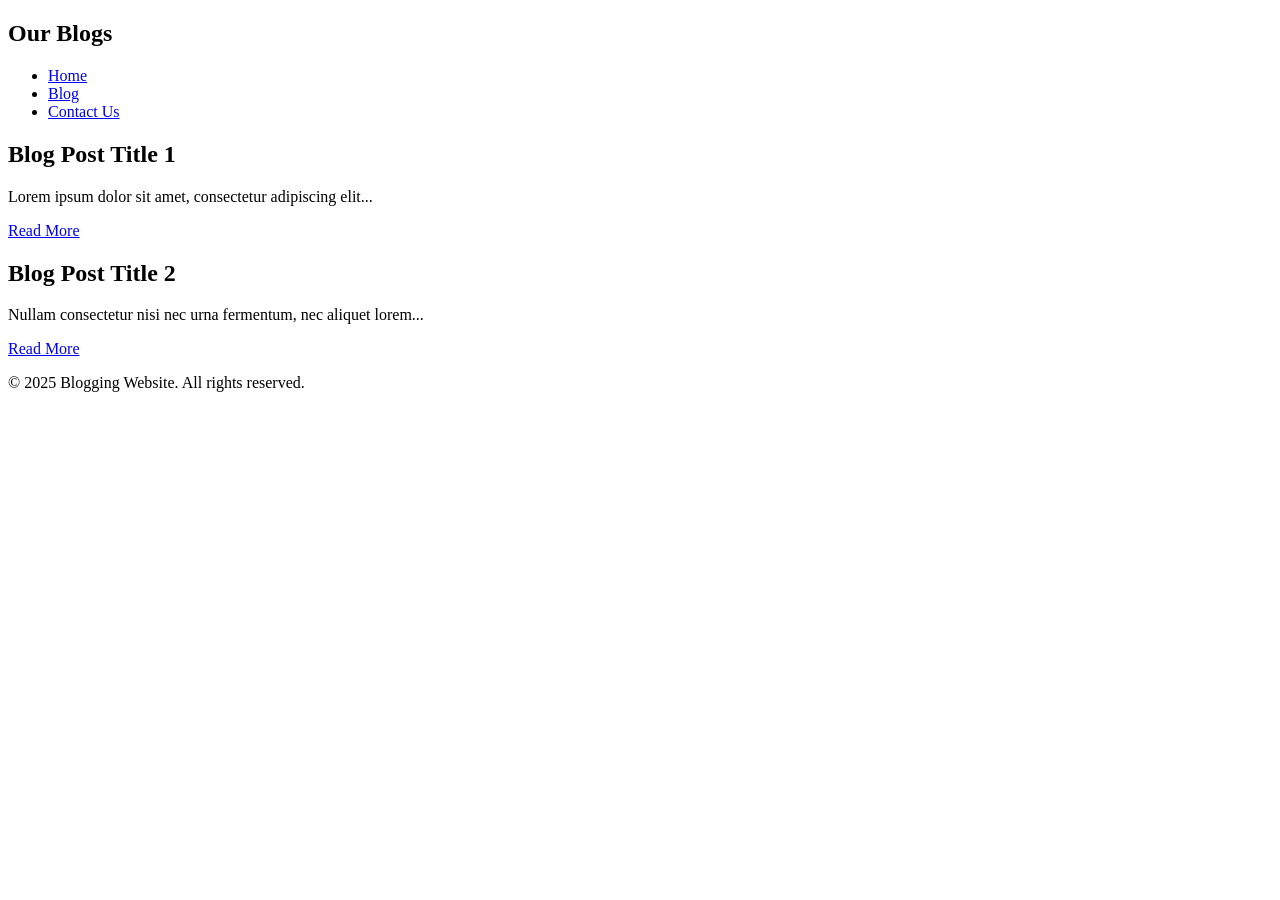
==== src/blog.html @ 8a3d072d "Create blog.html" ====
<!DOCTYPE html>
<html lang="en">
<head>
    <meta charset="UTF-8">
    <meta name="viewport" content="width=device-width, initial-scale=1.0">
    <title>Blog | Blogging Website</title>
    <link rel="stylesheet" href="../style/blog.css">
</head>
<body>
    <header>
        <nav>
            <h1>Our Blogs</h1>
            <ul>
                <li><a href="index.html">Home</a></li>
                <li><a href="Blog.html">Blog</a></li>
                <li><a href="Contact.html">Contact Us</a></li>
            </ul>
        </nav>
    </header>
    <main>
        <section class="blog-list">
            <article>
                <h2>Blog Post Title 1</h2>
                <p>Lorem ipsum dolor sit amet, consectetur adipiscing elit...</p>
                <a href="#" class="read-more">Read More</a>
            </article>
            <article>
                <h2>Blog Post Title 2</h2>
                <p>Nullam consectetur nisi nec urna fermentum, nec aliquet lorem...</p>
                <a href="Blog.html" class="read-more">Read More</a>
            </article>
        </section>
    </main>
    <footer>
        <p>&copy; 2025 Blogging Website. All rights reserved.</p>
    </footer>
</body>
</html>
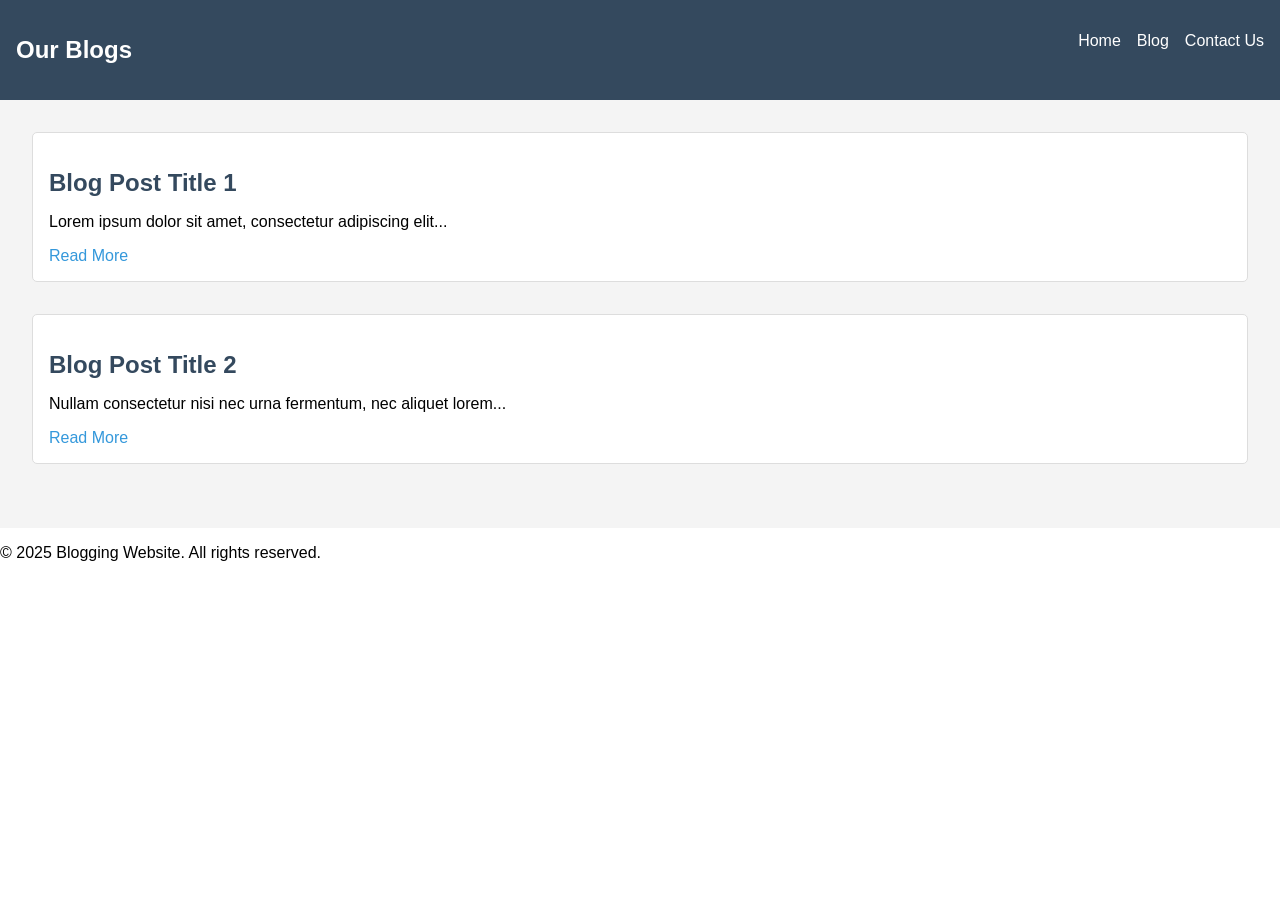
==== commit e633442e: "Update blog.html" ====
--- a/src/blog.html
+++ b/src/blog.html
@@ -12,8 +12,8 @@
             <h1>Our Blogs</h1>
             <ul>
                 <li><a href="index.html">Home</a></li>
-                <li><a href="Blog.html">Blog</a></li>
-                <li><a href="Contact.html">Contact Us</a></li>
+                <li><a href="blog.html">Blog</a></li>
+                <li><a href="contact.html">Contact Us</a></li>
             </ul>
         </nav>
     </header>
@@ -27,7 +27,7 @@
             <article>
                 <h2>Blog Post Title 2</h2>
                 <p>Nullam consectetur nisi nec urna fermentum, nec aliquet lorem...</p>
-                <a href="Blog.html" class="read-more">Read More</a>
+                <a href="blog.html" class="read-more">Read More</a>
             </article>
         </section>
     </main>
--- a/style/blog.css
+++ b/style/blog.css
@@ -0,0 +1,50 @@
+body {
+    font-family: Arial, sans-serif;
+    margin: 0;
+    padding: 0;
+}
+
+header {
+    background-color: #34495e;
+    padding: 1rem;
+    color: #fff;
+}
+
+header nav {
+    display: flex;
+    justify-content: space-between;
+}
+
+header nav ul {
+    list-style: none;
+    display: flex;
+    gap: 1rem;
+}
+
+header nav ul li a {
+    color: #fff;
+    text-decoration: none;
+}
+
+.blog-list {
+    padding: 2rem;
+    background: #f4f4f4;
+}
+
+.blog-list article {
+    margin-bottom: 2rem;
+    padding: 1rem;
+    background: #fff;
+    border: 1px solid #ddd;
+    border-radius: 5px;
+}
+
+.blog-list article h2 {
+    margin-bottom: 0.5rem;
+    color: #34495e;
+}
+
+.blog-list article .read-more {
+    color: #3498db;
+    text-decoration: none;
+}
